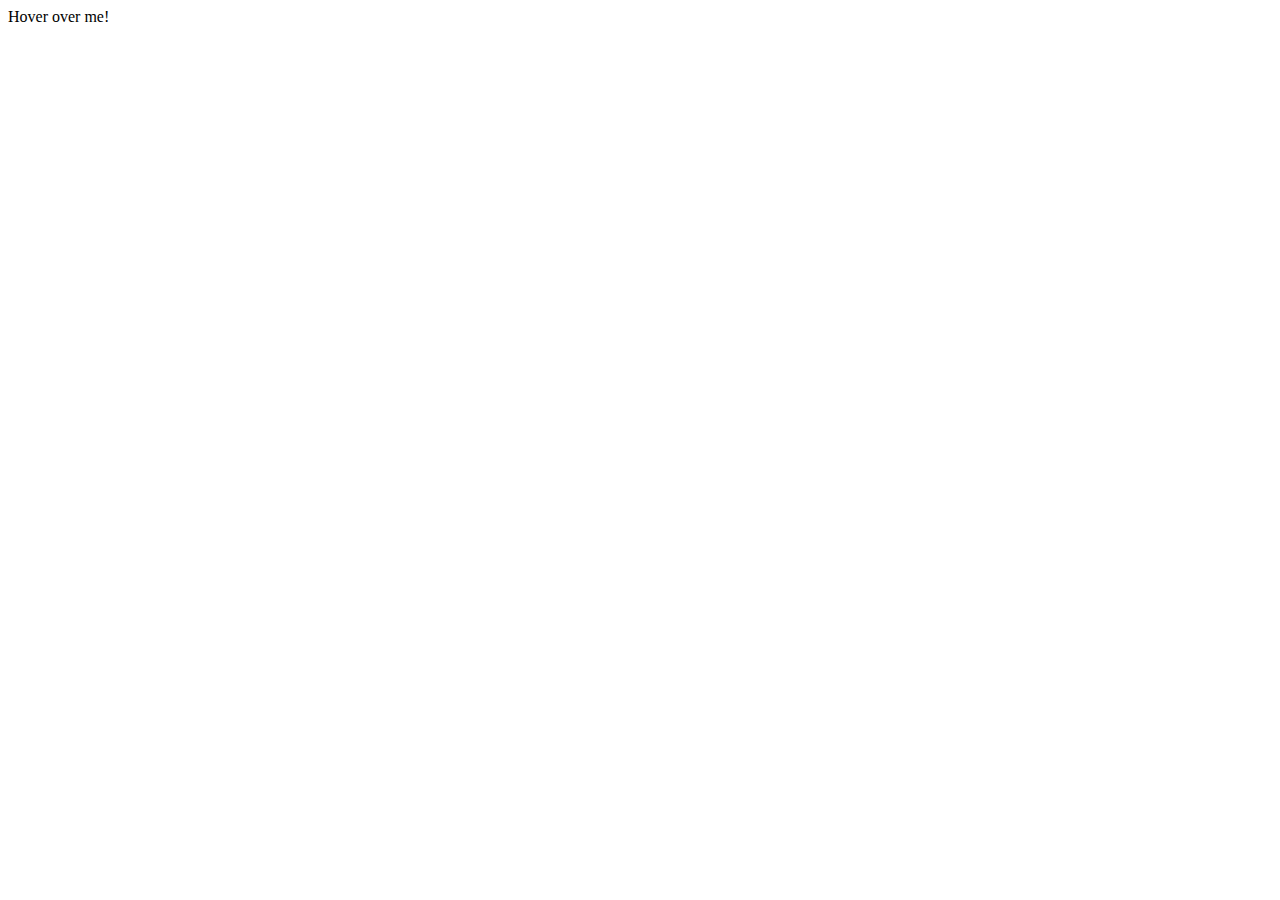
==== 33_slice_button/index.html @ fc0d53a0 "Add files via upload" ====
<!DOCTYPE html>
<html lang="en">
<head>
    <meta charset="UTF-8">
    <meta http-equiv="X-UA-Compatible" content="IE=edge">
    <meta name="viewport" content="width=device-width, initial-scale=1.0">
    <title>swoosh_button</title>
    <link rel="stylesheet" href="style.css">
</head>
<body>
    <a>
        Hover over me!
        <div class="wave"></div>
    </a>

</body>
</html>
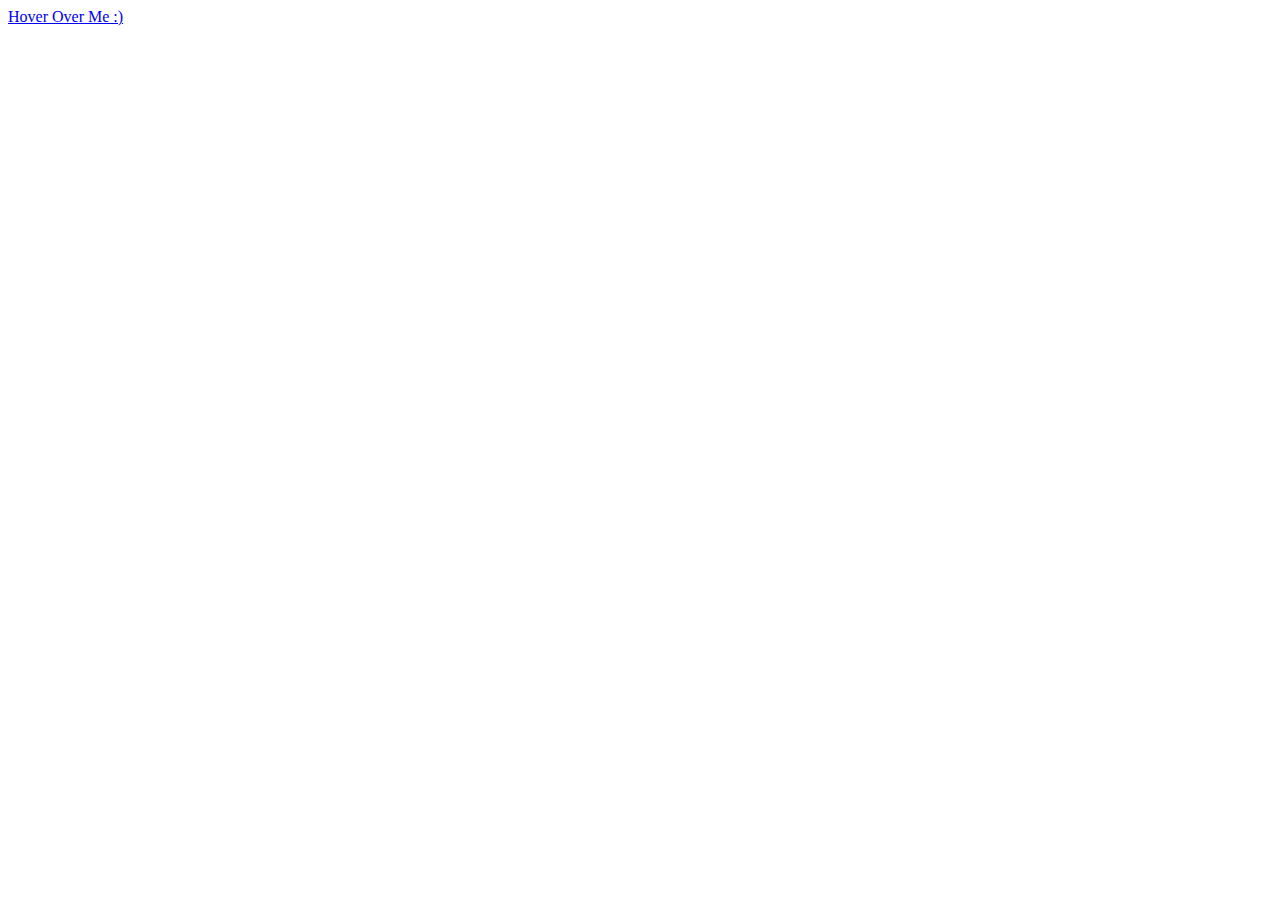
==== commit 29459ccc: "Update index.html" ====
--- a/33_slice_button/index.html
+++ b/33_slice_button/index.html
@@ -1,5 +1,6 @@
 <!DOCTYPE html>
 <html lang="en">
+
 <head>
     <meta charset="UTF-8">
     <meta http-equiv="X-UA-Compatible" content="IE=edge">
@@ -7,11 +8,11 @@
     <title>swoosh_button</title>
     <link rel="stylesheet" href="style.css">
 </head>
+
 <body>
-    <a>
-        Hover over me!
-        <div class="wave"></div>
-    </a>
+    <div class="main">
+        <a href="#">Hover Over Me :) </a>
+    </div>
+</body>
 
-</body>
-</html>+</html>
